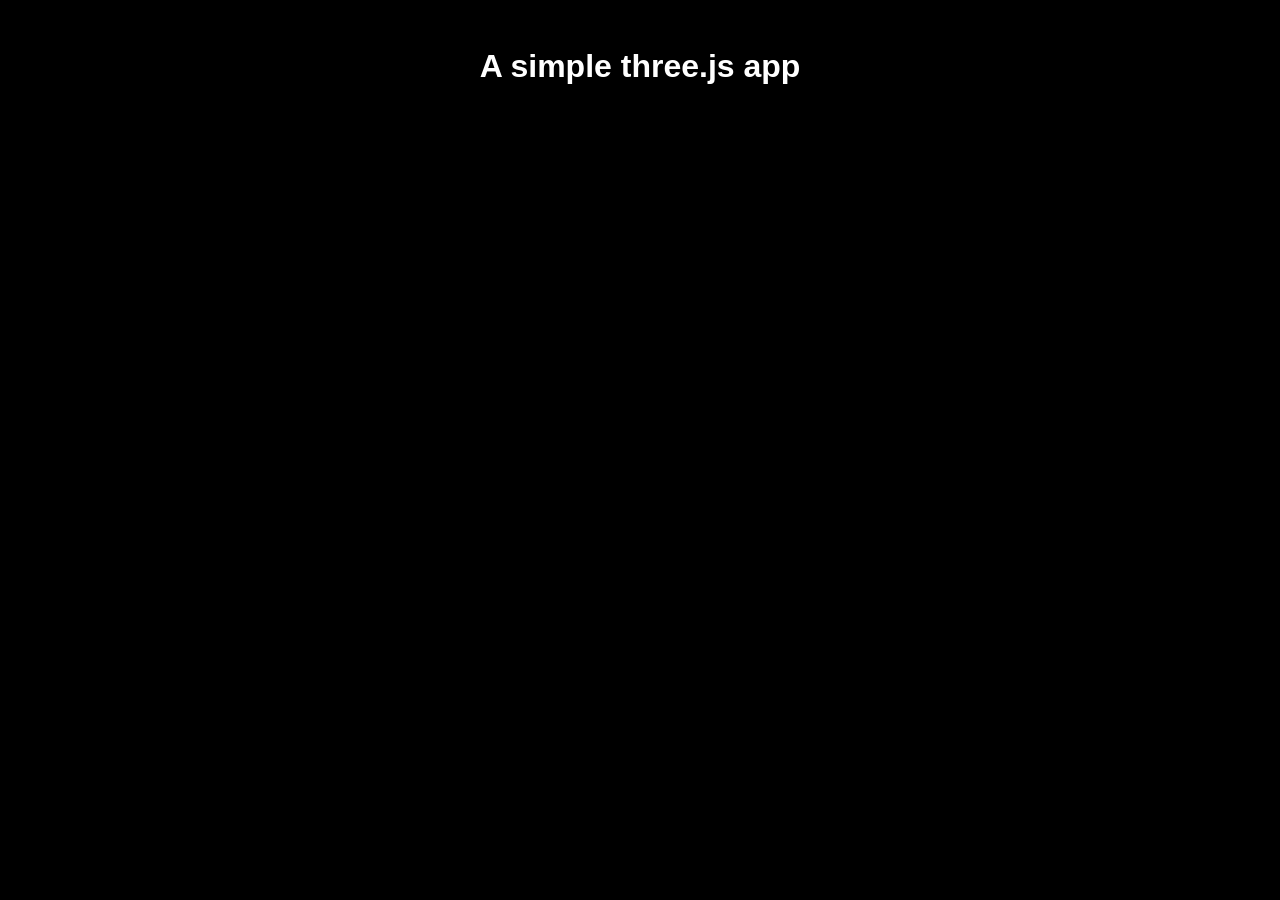
==== index.html @ bdc6ebee "initial commit 🚀" ====
<!--
  EYE FREE MODEL 3D BY Oscar creativo by OSCAR CREATIVO is licensed under Creative Commons Attribution.
  Juvenile Teratophoneus curriei byrankinstudio is licensed under Creative Commons Attribution.
-->
<!DOCTYPE html>
<html>
  <head>
    <meta charset="utf-8" />
    <title>A simple Three.JS App</title>
    <link rel="stylesheet" href="css/style.css" />
  </head>
  <body>
    <header>
      <h1>A simple three.js app</h1>
    </header>

    <main>
      <div id="container3D"></div>
    </main>

    <script type="module" src="js/main.js"></script>
  </body>
</html>
---- css/style.css ----
body {
  margin: 0;
  font-family: "Montserrat", sans-serif;
  background-color: #000;
}

header {
  margin-top: 3em;
  text-align: center;
  color: white;
}

header h1 {
  font-size: 2em;
  font-weight: 900;
}

#container3D canvas {
  width: 100vw !important;
  height: 100vh !important;
  position: absolute;
  top: 0;
  left: 0;
}
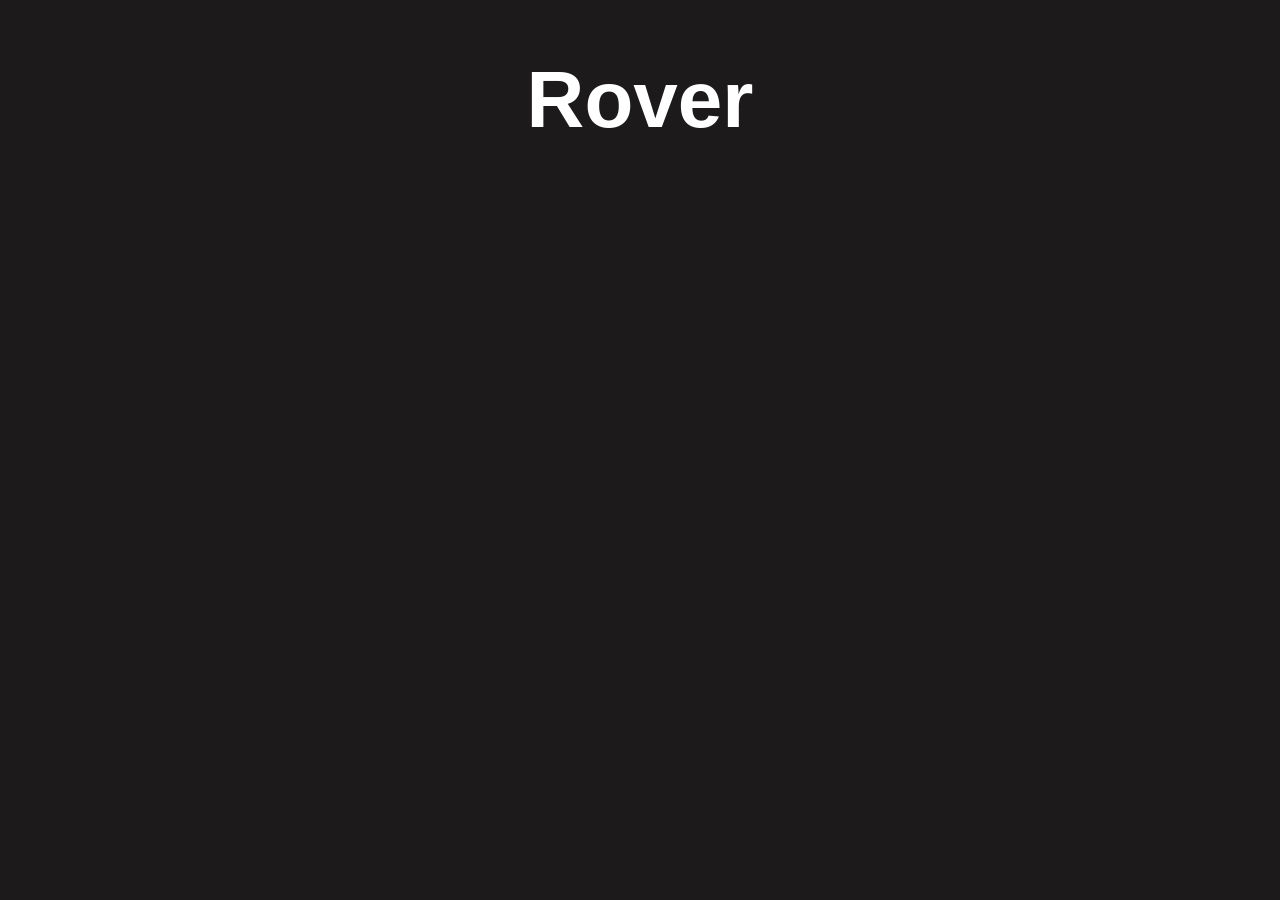
==== commit b0a8e558: "Added new features" ====
--- a/index.html
+++ b/index.html
@@ -1,17 +1,14 @@
-<!--
-  EYE FREE MODEL 3D BY Oscar creativo by OSCAR CREATIVO is licensed under Creative Commons Attribution.
-  Juvenile Teratophoneus curriei byrankinstudio is licensed under Creative Commons Attribution.
--->
 <!DOCTYPE html>
-<html>
+<html lang="en">
   <head>
-    <meta charset="utf-8" />
-    <title>A simple Three.JS App</title>
+    <meta charset="UTF-8">
+    <meta name="viewport" content="width=device-width, initial-scale=1.0">
+    <title>Rover</title>
     <link rel="stylesheet" href="css/style.css" />
   </head>
   <body>
     <header>
-      <h1>A simple three.js app</h1>
+      <h1>Rover</h1>
     </header>
 
     <main>
--- a/css/style.css
+++ b/css/style.css
@@ -1,7 +1,8 @@
 body {
   margin: 0;
-  font-family: "Montserrat", sans-serif;
-  background-color: #000;
+  font-family: "poppins", sans-serif;
+  background-color: #1c1a1a;
+  
 }
 
 header {
@@ -11,13 +12,13 @@
 }
 
 header h1 {
-  font-size: 2em;
+  font-size: 5em;
   font-weight: 900;
 }
 
 #container3D canvas {
-  width: 100vw !important;
-  height: 100vh !important;
+  width: 100vw ;
+  height: 100vh ;
   position: absolute;
   top: 0;
   left: 0;
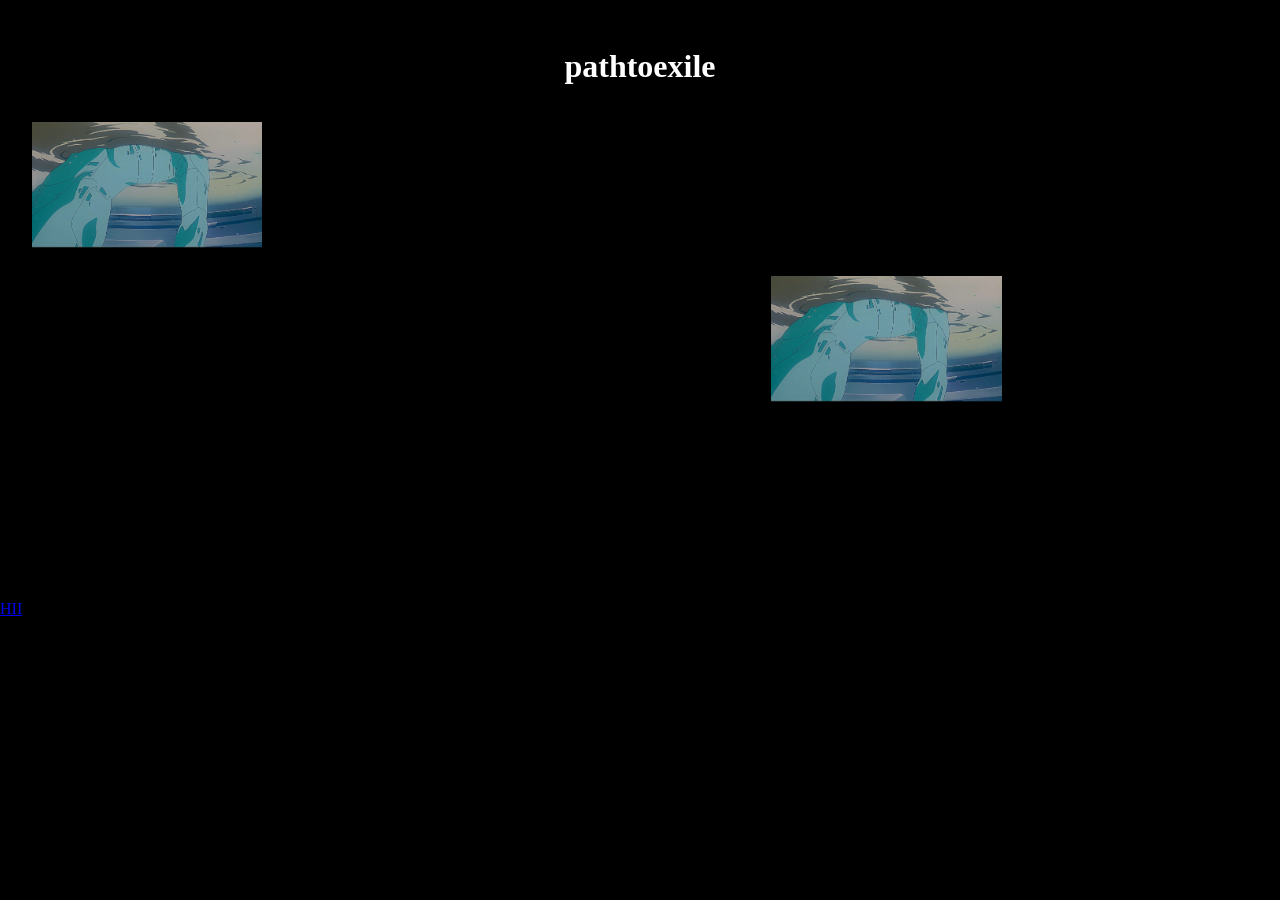
==== commit 7da71152: "NEW BASE" ====
--- a/index.html
+++ b/index.html
@@ -1,18 +1,29 @@
+<!--
+  EYE FREE MODEL 3D BY Oscar creativo by OSCAR CREATIVO is licensed under Creative Commons Attribution.
+  Juvenile Teratophoneus curriei byrankinstudio is licensed under Creative Commons Attribution.
+-->
 <!DOCTYPE html>
-<html lang="en">
+<html>
   <head>
-    <meta charset="UTF-8">
-    <meta name="viewport" content="width=device-width, initial-scale=1.0">
-    <title>Rover</title>
+    <meta charset="utf-8" />
+    <title>pathtoexile</title>
     <link rel="stylesheet" href="css/style.css" />
   </head>
   <body>
     <header>
-      <h1>Rover</h1>
+      <h1>pathtoexile</h1>
     </header>
 
     <main>
       <div id="container3D"></div>
+      <div class="grid-container">
+        <div><img class="LKR-img"
+          src="images/LKR.png"></div>
+          <div class="grid2"><img class="LKR-img"
+              src="images/LKR.png"></div>
+      </div>
+      <div><a href="pages/ITERATION.html">HII</a></div>
+
     </main>
 
     <script type="module" src="js/main.js"></script>
--- a/css/style.css
+++ b/css/style.css
@@ -1,8 +1,7 @@
 body {
   margin: 0;
-  font-family: "poppins", sans-serif;
-  background-color: #1c1a1a;
-  
+  font-family: "MINGLUI";
+  background-color: #000;
 }
 
 header {
@@ -12,14 +11,37 @@
 }
 
 header h1 {
-  font-size: 5em;
-  font-weight: 900;
+  font-size: 2em;
 }
 
 #container3D canvas {
-  width: 100vw ;
-  height: 100vh ;
+width: 100vw !important;
+  height: 100vh !important;
   position: absolute;
   top: 0;
   left: 0;
+  pointer-events: none;
 }
+
+.grid-container {
+    display: grid;
+    grid-template-columns: repeat(5, 1fr);
+    grid-template-rows: repeat(3, 1fr);
+    gap: 1em;
+    margin: 1em;
+    padding: 1em;
+    align-items: center;
+}
+.grid2 {
+    grid-column-start: 4;
+    grid-row-start: 2;
+}
+
+
+
+
+
+.LKR-img {
+  width: 100%;
+  height: auto;
+}
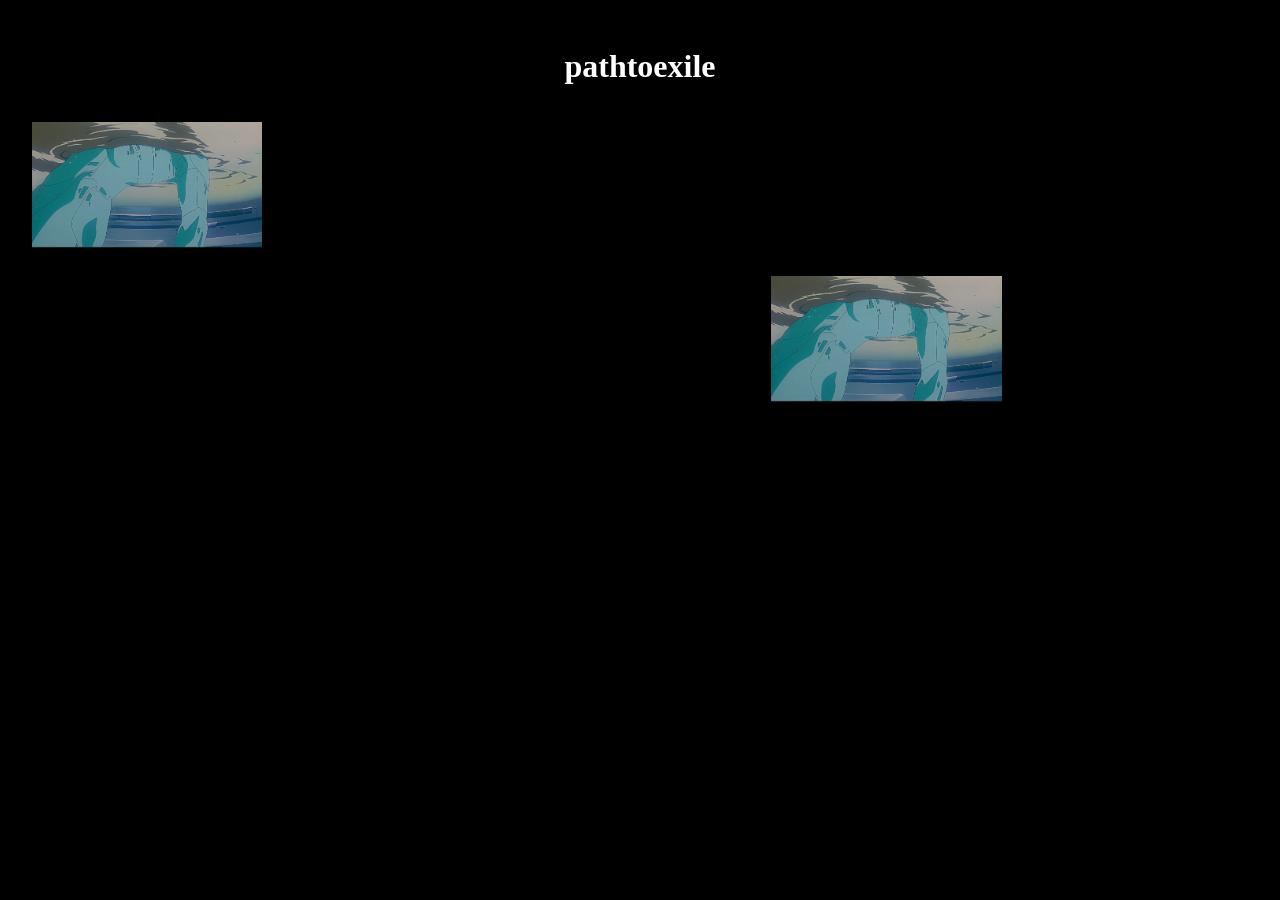
==== commit e4c51abb: "update" ====
--- a/index.html
+++ b/index.html
@@ -15,14 +15,14 @@
     </header>
 
     <main>
+      
       <div id="container3D"></div>
+      
       <div class="grid-container">
-        <div><img class="LKR-img"
-          src="images/LKR.png"></div>
-          <div class="grid2"><img class="LKR-img"
-              src="images/LKR.png"></div>
+        <div><img class="LKR-img" src="images/LKR.png"></div>
+        <div class="grid2"><img class="LKR-img" src="images/LKR.png"></div>
       </div>
-      <div><a href="pages/ITERATION.html">HII</a></div>
+
 
     </main>
 
